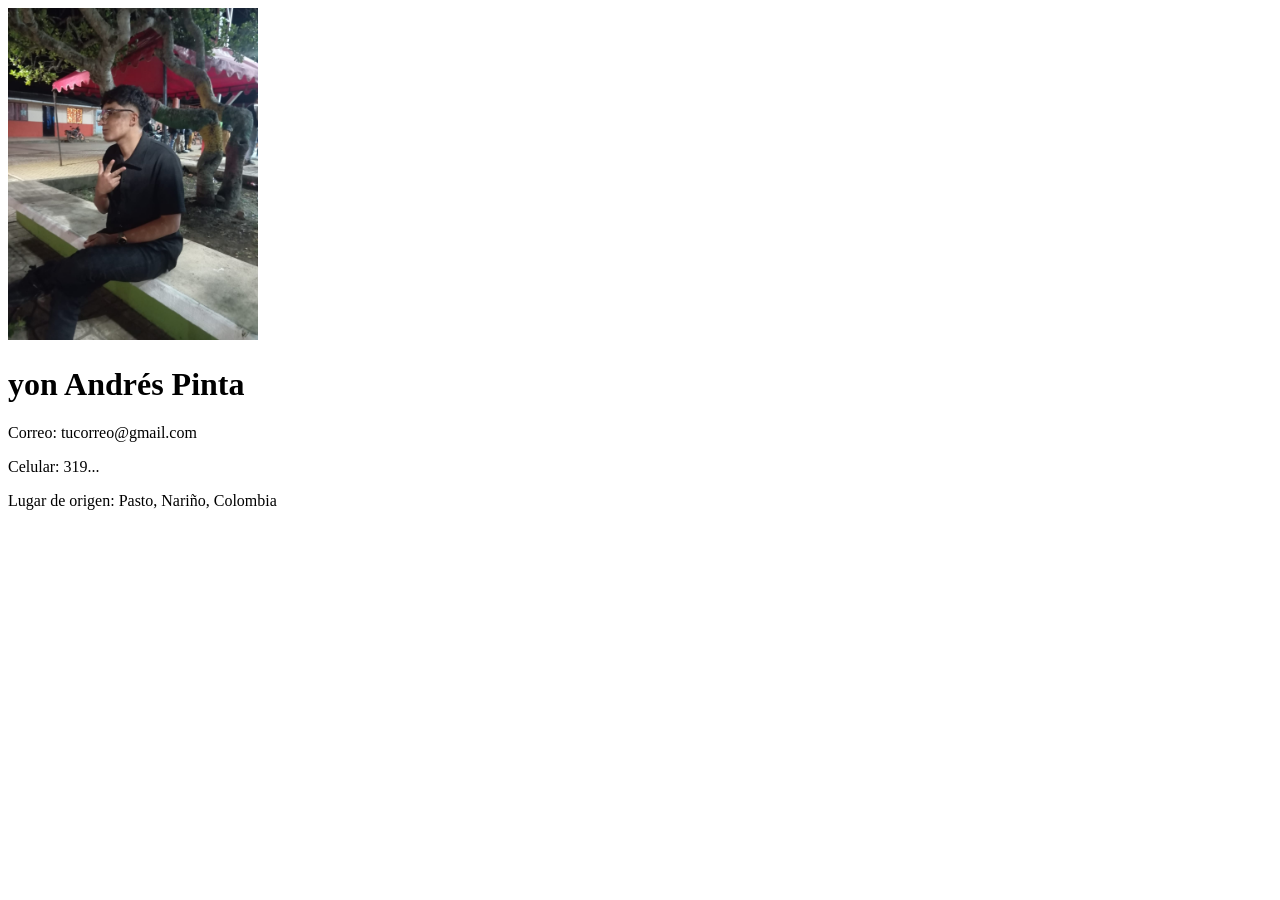
==== index.html @ c4a323ec "actualizacion de trabajo" ====
<!DOCTYPE html>
<html lang="en">
<head>
    <meta charset="UTF-8">
    <meta name="viewport" content="width=device-width, initial-scale=1.0">
    <title> soy yon y este es mi trabajo pro avanzada</title> 
</head>
<body>
<img src="IMG/FOTO1.jpeg" alt="Foto de perfil" width="250">
    <h1>yon Andrés Pinta</h1>

    <p>Correo: tucorreo@gmail.com</p>
    <p>Celular: 319...</p>
    <p>Lugar de origen: Pasto, Nariño, Colombia</p>

</body>
</html>
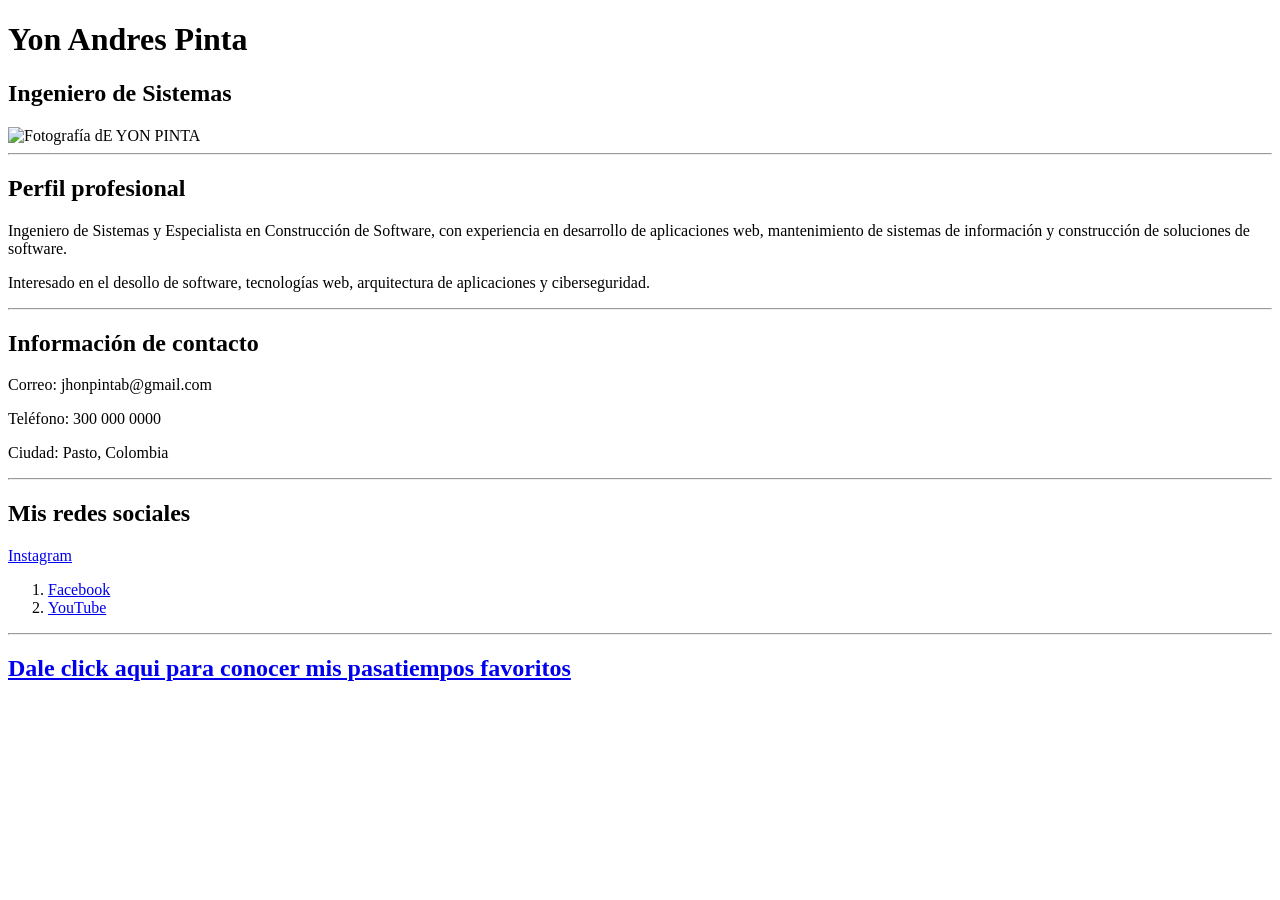
==== commit c1b87ef5: "Cambios semana 3 listas y etiqueta a" ====
--- a/index.html
+++ b/index.html
@@ -6,12 +6,46 @@
     <title> soy yon y este es mi trabajo pro avanzada</title> 
 </head>
 <body>
-<img src="IMG/FOTO1.jpeg" alt="Foto de perfil" width="250">
-    <h1>yon Andrés Pinta</h1>
+    <!-- Información principal -->
+    <h1>Yon Andres Pinta</h1>
+    <h2>Ingeniero de Sistemas</h2>
+    <img src="img/FOTO1.jpeg" alt="Fotografía dE YON PINTA" width="200">
 
-    <p>Correo: tucorreo@gmail.com</p>
-    <p>Celular: 319...</p>
-    <p>Lugar de origen: Pasto, Nariño, Colombia</p>
+    <hr>
+    <!-- Perfil profesional -->
+    <h2>Perfil profesional</h2>
+    <p>
+      Ingeniero de Sistemas y Especialista en Construcción de Software,
+      con experiencia en desarrollo de aplicaciones web, mantenimiento
+      de sistemas de información y construcción de soluciones de software.
+    </p>
 
+    <p>
+      Interesado en el desollo de software, tecnologías web,
+      arquitectura de aplicaciones y ciberseguridad.
+    </p>
+
+    <hr>
+    <!-- Información de contacto -->
+    <h2>Información de contacto</h2>
+
+    <p>Correo: jhonpintab@gmail.com</p>
+    <p>Teléfono: 300 000 0000</p>
+    <p>Ciudad: Pasto, Colombia</p>
+
+    <!-- Redes sociales -->
+    <!-- <hr> Salto de linea que me dibuja la division> -->
+    <!-- <br> Salto de linea> -->
+    <hr>
+    <h2>Mis redes sociales</h2>
+    <a href="https://www.instagram.com/"> Instagram </a>
+<ol> 
+    <li><a href="https://www.facebook.com/">Facebook</a></li>
+    <li><a href="https://www.youtube.com/">YouTube</a></li>
+</ol>
+    <hr>
+    <h2>
+      <a href="pasatiempos.html">Dale click aqui para conocer mis pasatiempos favoritos</a>
+    </h2>
 </body>
 </html>
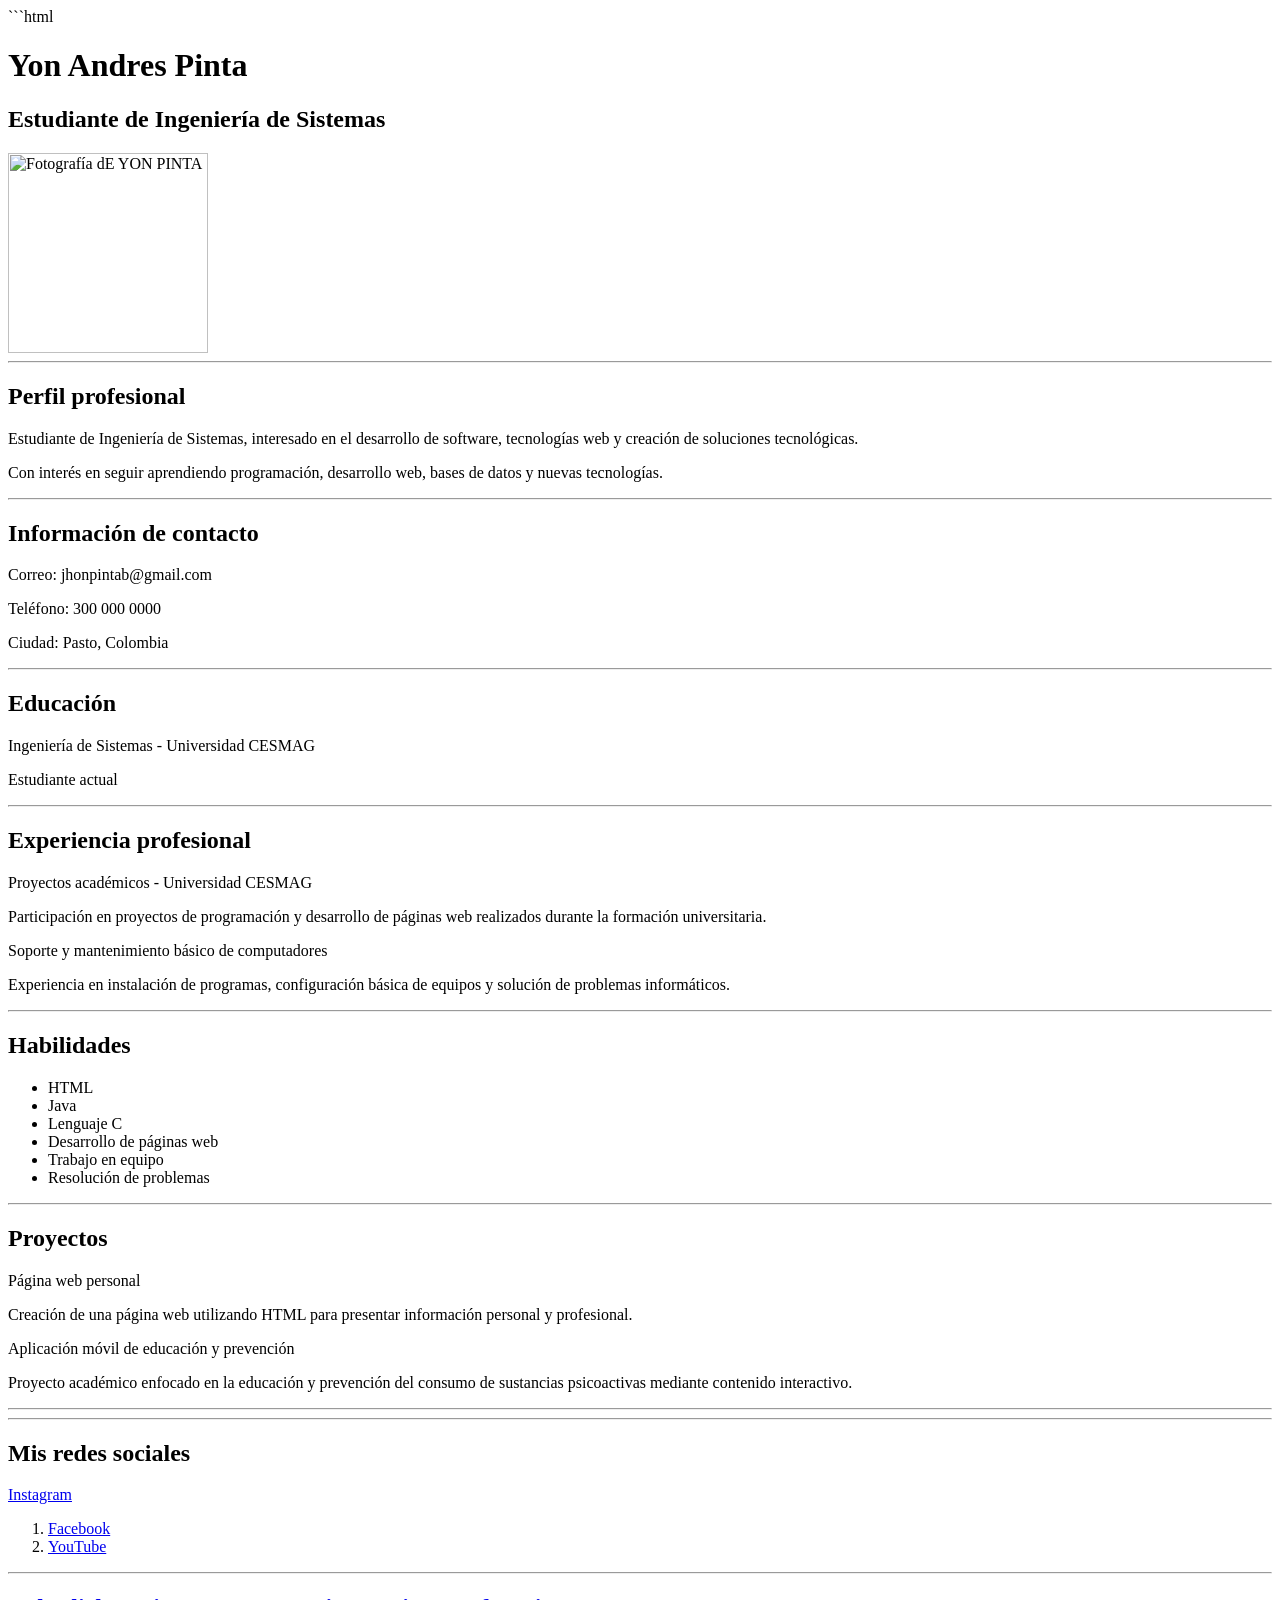
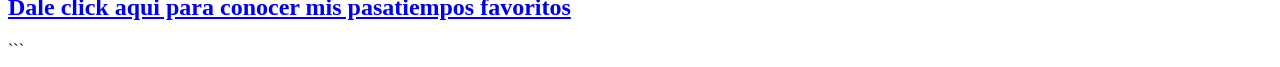
==== commit 830e56f9: "Completar hoja de vida y pasatiempos" ====
--- a/index.html
+++ b/index.html
@@ -1,3 +1,4 @@
+```html
 <!DOCTYPE html>
 <html lang="en">
 <head>
@@ -8,21 +9,20 @@
 <body>
     <!-- Información principal -->
     <h1>Yon Andres Pinta</h1>
-    <h2>Ingeniero de Sistemas</h2>
+    <h2>Estudiante de Ingeniería de Sistemas</h2>
     <img src="img/FOTO1.jpeg" alt="Fotografía dE YON PINTA" width="200">
 
     <hr>
     <!-- Perfil profesional -->
     <h2>Perfil profesional</h2>
     <p>
-      Ingeniero de Sistemas y Especialista en Construcción de Software,
-      con experiencia en desarrollo de aplicaciones web, mantenimiento
-      de sistemas de información y construcción de soluciones de software.
+      Estudiante de Ingeniería de Sistemas, interesado en el desarrollo
+      de software, tecnologías web y creación de soluciones tecnológicas.
     </p>
 
     <p>
-      Interesado en el desollo de software, tecnologías web,
-      arquitectura de aplicaciones y ciberseguridad.
+      Con interés en seguir aprendiendo programación, desarrollo web,
+      bases de datos y nuevas tecnologías.
     </p>
 
     <hr>
@@ -33,6 +33,59 @@
     <p>Teléfono: 300 000 0000</p>
     <p>Ciudad: Pasto, Colombia</p>
 
+    <hr>
+    <!-- Educación -->
+    <h2>Educación</h2>
+
+    <p>Ingeniería de Sistemas - Universidad CESMAG</p>
+    <p>Estudiante actual</p>
+
+    <hr>
+    <!-- Experiencia profesional -->
+    <h2>Experiencia profesional</h2>
+
+    <p>Proyectos académicos - Universidad CESMAG</p>
+    <p>
+      Participación en proyectos de programación y desarrollo de páginas
+      web realizados durante la formación universitaria.
+    </p>
+
+    <p>Soporte y mantenimiento básico de computadores</p>
+    <p>
+      Experiencia en instalación de programas, configuración básica de
+      equipos y solución de problemas informáticos.
+    </p>
+
+    <hr>
+    <!-- Habilidades -->
+    <h2>Habilidades</h2>
+
+    <ul>
+        <li>HTML</li>
+        <li>Java</li>
+        <li>Lenguaje C</li>
+        <li>Desarrollo de páginas web</li>
+        <li>Trabajo en equipo</li>
+        <li>Resolución de problemas</li>
+    </ul>
+
+    <hr>
+    <!-- Proyectos -->
+    <h2>Proyectos</h2>
+
+    <p>Página web personal</p>
+    <p>
+      Creación de una página web utilizando HTML para presentar
+      información personal y profesional.
+    </p>
+
+    <p>Aplicación móvil de educación y prevención</p>
+    <p>
+      Proyecto académico enfocado en la educación y prevención del consumo
+      de sustancias psicoactivas mediante contenido interactivo.
+    </p>
+
+    <hr>
     <!-- Redes sociales -->
     <!-- <hr> Salto de linea que me dibuja la division> -->
     <!-- <br> Salto de linea> -->
@@ -42,10 +95,11 @@
 <ol> 
     <li><a href="https://www.facebook.com/">Facebook</a></li>
     <li><a href="https://www.youtube.com/">YouTube</a></li>
-</ol>
-    <hr>
-    <h2>
-      <a href="pasatiempos.html">Dale click aqui para conocer mis pasatiempos favoritos</a>
-    </h2>
-</body>
-</html>+</ol> 
+    <hr> 
+    <h2> 
+      <a href="pasatiempos.html">Dale click aqui para conocer mis pasatiempos favoritos</a> 
+    </h2> 
+</body> 
+</html>
+```
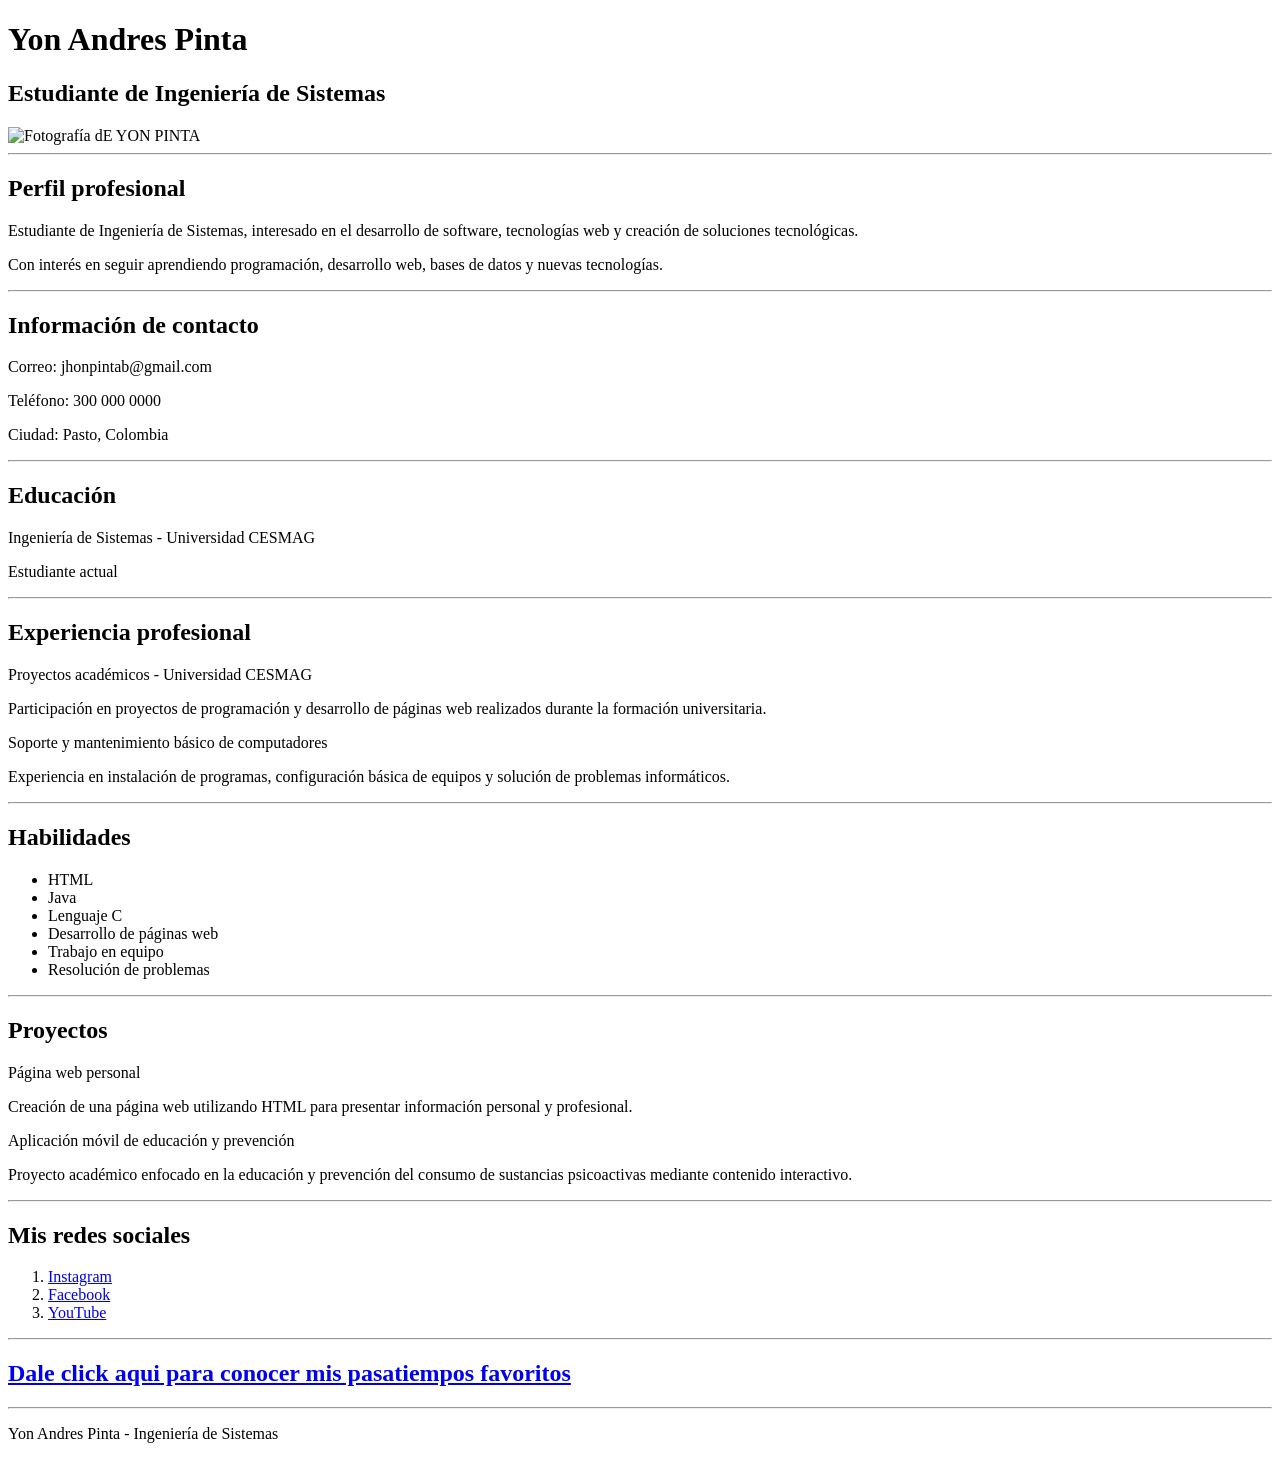
==== commit 70ce2c55: "nuevooo cam" ====
--- a/index.html
+++ b/index.html
@@ -1,105 +1,156 @@
-```html
-<!DOCTYPE html>
+<!doctype html>
 <html lang="en">
-<head>
-    <meta charset="UTF-8">
-    <meta name="viewport" content="width=device-width, initial-scale=1.0">
-    <title> soy yon y este es mi trabajo pro avanzada</title> 
-</head>
-<body>
-    <!-- Información principal -->
-    <h1>Yon Andres Pinta</h1>
-    <h2>Estudiante de Ingeniería de Sistemas</h2>
-    <img src="img/FOTO1.jpeg" alt="Fotografía dE YON PINTA" width="200">
+  <head>
+    <meta charset="UTF-8" />
+    <meta name="viewport" content="width=device-width, initial-scale=1.0" />
+    <title>soy yon y este es mi trabajo pro avanzada</title>
+  </head>
+  <body>
+    <main>
+      <!-- Información principal -->
+      <h1>Yon Andres Pinta</h1>
+      <h2>Estudiante de Ingeniería de Sistemas</h2>
 
-    <hr>
-    <!-- Perfil profesional -->
-    <h2>Perfil profesional</h2>
-    <p>
-      Estudiante de Ingeniería de Sistemas, interesado en el desarrollo
-      de software, tecnologías web y creación de soluciones tecnológicas.
-    </p>
+      <section class="section" id="informacion">
+        <img src="img/FOTO1.jpeg" alt="Fotografía dE YON PINTA" width="200" />
+      </section>
 
-    <p>
-      Con interés en seguir aprendiendo programación, desarrollo web,
-      bases de datos y nuevas tecnologías.
-    </p>
+      <hr />
 
-    <hr>
-    <!-- Información de contacto -->
-    <h2>Información de contacto</h2>
+      <!-- Perfil profesional -->
+      <h2>Perfil profesional</h2>
 
-    <p>Correo: jhonpintab@gmail.com</p>
-    <p>Teléfono: 300 000 0000</p>
-    <p>Ciudad: Pasto, Colombia</p>
+      <section class="section" id="perfil">
+        <p>
+          Estudiante de Ingeniería de Sistemas, interesado en el desarrollo de
+          software, tecnologías web y creación de soluciones tecnológicas.
+        </p>
 
-    <hr>
-    <!-- Educación -->
-    <h2>Educación</h2>
+        <p>
+          Con interés en seguir aprendiendo programación, desarrollo web, bases
+          de datos y nuevas tecnologías.
+        </p>
+      </section>
 
-    <p>Ingeniería de Sistemas - Universidad CESMAG</p>
-    <p>Estudiante actual</p>
+      <hr />
 
-    <hr>
-    <!-- Experiencia profesional -->
-    <h2>Experiencia profesional</h2>
+      <!-- Información de contacto -->
+      <h2>Información de contacto</h2>
 
-    <p>Proyectos académicos - Universidad CESMAG</p>
-    <p>
-      Participación en proyectos de programación y desarrollo de páginas
-      web realizados durante la formación universitaria.
-    </p>
+      <section class="section" id="contacto">
+        <p>Correo: jhonpintab@gmail.com</p>
+        <p>Teléfono: 300 000 0000</p>
+        <p>Ciudad: Pasto, Colombia</p>
+      </section>
 
-    <p>Soporte y mantenimiento básico de computadores</p>
-    <p>
-      Experiencia en instalación de programas, configuración básica de
-      equipos y solución de problemas informáticos.
-    </p>
+      <hr />
 
-    <hr>
-    <!-- Habilidades -->
-    <h2>Habilidades</h2>
+      <!-- Educación -->
+      <h2>Educación</h2>
 
-    <ul>
-        <li>HTML</li>
-        <li>Java</li>
-        <li>Lenguaje C</li>
-        <li>Desarrollo de páginas web</li>
-        <li>Trabajo en equipo</li>
-        <li>Resolución de problemas</li>
-    </ul>
+      <section class="section" id="educacion">
+        <article class="educacion">
+          <p>Ingeniería de Sistemas - Universidad CESMAG</p>
+        </article>
 
-    <hr>
-    <!-- Proyectos -->
-    <h2>Proyectos</h2>
+        <article class="educacion">
+          <p>Estudiante actual</p>
+        </article>
+      </section>
 
-    <p>Página web personal</p>
-    <p>
-      Creación de una página web utilizando HTML para presentar
-      información personal y profesional.
-    </p>
+      <hr />
 
-    <p>Aplicación móvil de educación y prevención</p>
-    <p>
-      Proyecto académico enfocado en la educación y prevención del consumo
-      de sustancias psicoactivas mediante contenido interactivo.
-    </p>
+      <!-- Experiencia profesional -->
+      <h2>Experiencia profesional</h2>
 
-    <hr>
-    <!-- Redes sociales -->
-    <!-- <hr> Salto de linea que me dibuja la division> -->
-    <!-- <br> Salto de linea> -->
-    <hr>
-    <h2>Mis redes sociales</h2>
-    <a href="https://www.instagram.com/"> Instagram </a>
-<ol> 
-    <li><a href="https://www.facebook.com/">Facebook</a></li>
-    <li><a href="https://www.youtube.com/">YouTube</a></li>
-</ol> 
-    <hr> 
-    <h2> 
-      <a href="pasatiempos.html">Dale click aqui para conocer mis pasatiempos favoritos</a> 
-    </h2> 
-</body> 
+      <section class="section" id="experiencia">
+        <article class="experiencia">
+          <p>Proyectos académicos - Universidad CESMAG</p>
+        </article>
+
+        <article class="experiencia">
+          <p>
+            Participación en proyectos de programación y desarrollo de páginas
+            web realizados durante la formación universitaria.
+          </p>
+        </article>
+
+        <article class="experiencia">
+          <p>Soporte y mantenimiento básico de computadores</p>
+        </article>
+
+        <article class="experiencia">
+          <p>
+            Experiencia en instalación de programas, configuración básica de
+            equipos y solución de problemas informáticos.
+          </p>
+        </article>
+      </section>
+
+      <hr />
+
+      <!-- Habilidades -->
+      <h2>Habilidades</h2>
+
+      <section class="section" id="habilidades">
+        <ul>
+          <li>HTML</li>
+          <li>Java</li>
+          <li>Lenguaje C</li>
+          <li>Desarrollo de páginas web</li>
+          <li>Trabajo en equipo</li>
+          <li>Resolución de problemas</li>
+        </ul>
+      </section>
+
+      <hr />
+
+      <!-- Proyectos -->
+      <h2>Proyectos</h2>
+
+      <section class="section" id="proyectos">
+        <p>Página web personal</p>
+        <p>
+          Creación de una página web utilizando HTML para presentar información
+          personal y profesional.
+        </p>
+
+        <p>Aplicación móvil de educación y prevención</p>
+        <p>
+          Proyecto académico enfocado en la educación y prevención del consumo
+          de sustancias psicoactivas mediante contenido interactivo.
+        </p>
+      </section>
+
+      <hr />
+
+      <!-- Redes sociales -->
+      <h2>Mis redes sociales</h2>
+
+      <section class="section" id="redes">
+        <ol>
+          <li><a href="https://www.instagram.com/"> Instagram </a></li>
+          <li><a href="https://www.facebook.com/">Facebook</a></li>
+          <li><a href="https://www.youtube.com/">YouTube</a></li>
+        </ol>
+      </section>
+
+      <hr />
+
+      <section class="section" id="pasatiempos">
+        <h2>
+          <a href="pasatiempos.html"
+            >Dale click aqui para conocer mis pasatiempos favoritos</a
+          >
+        </h2>
+      </section>
+    </main>
+
+    <hr />
+
+    <!-- Pie de página -->
+    <footer class="footer" id="pie-pagina">
+      <p>Yon Andres Pinta - Ingeniería de Sistemas</p>
+    </footer>
+  </body>
 </html>
-```
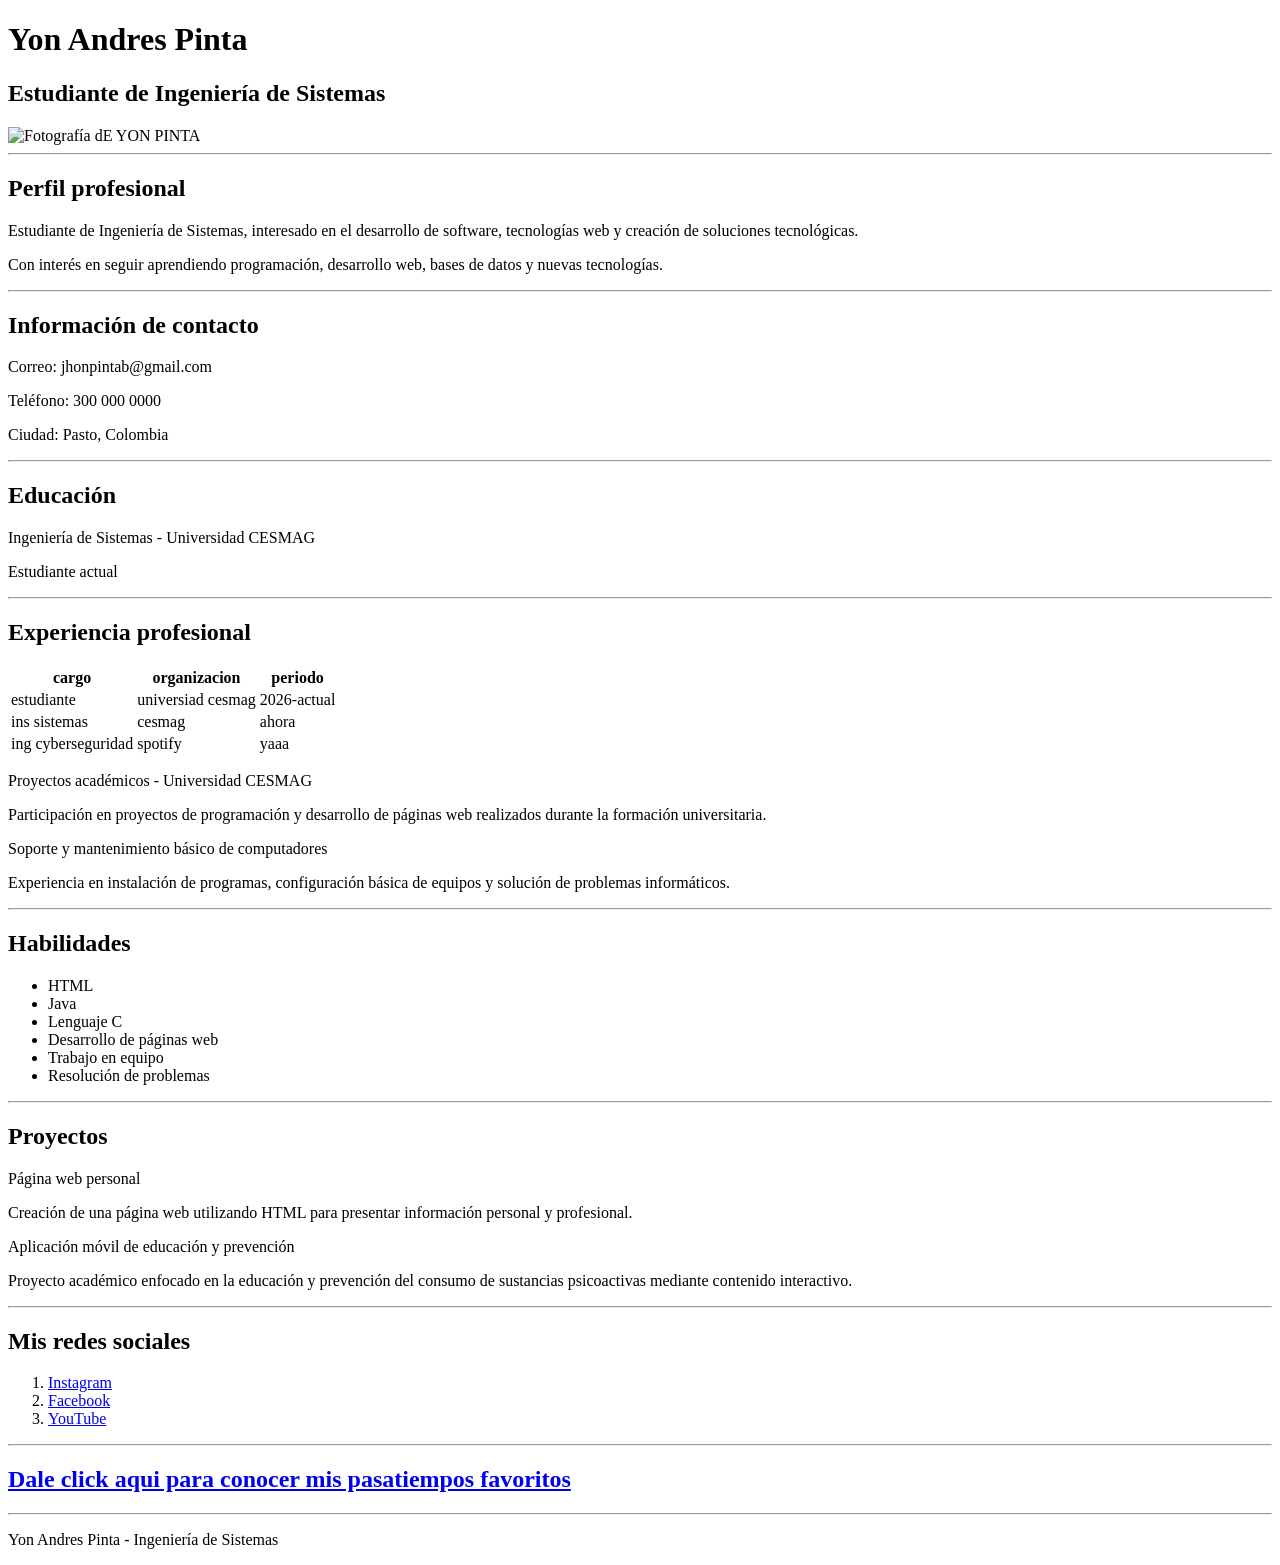
==== commit ccb30891: "nuevaaa tabla" ====
--- a/index.html
+++ b/index.html
@@ -64,6 +64,35 @@
       <h2>Experiencia profesional</h2>
 
       <section class="section" id="experiencia">
+    
+      <table>  
+      <thead>
+      <tr>
+        <th>cargo</th>
+        <th>organizacion</th>
+        <th>periodo</th>
+      </tr>
+
+      </thead>
+      <tbody>
+       <tr>
+        <td>estudiante</td>
+         <td>universiad cesmag</td>
+          <td>2026-actual</td>
+       </tr>
+         <tr>
+          <td>ins sistemas</td>
+           <td>cesmag</td>
+            <td>ahora</td>
+         </tr>
+           <tr>
+            <td>ing cyberseguridad</td>
+             <td>spotify</td>
+              <td>yaaa</td>
+           </tr>
+      </tbody>
+
+      </table>
         <article class="experiencia">
           <p>Proyectos académicos - Universidad CESMAG</p>
         </article>
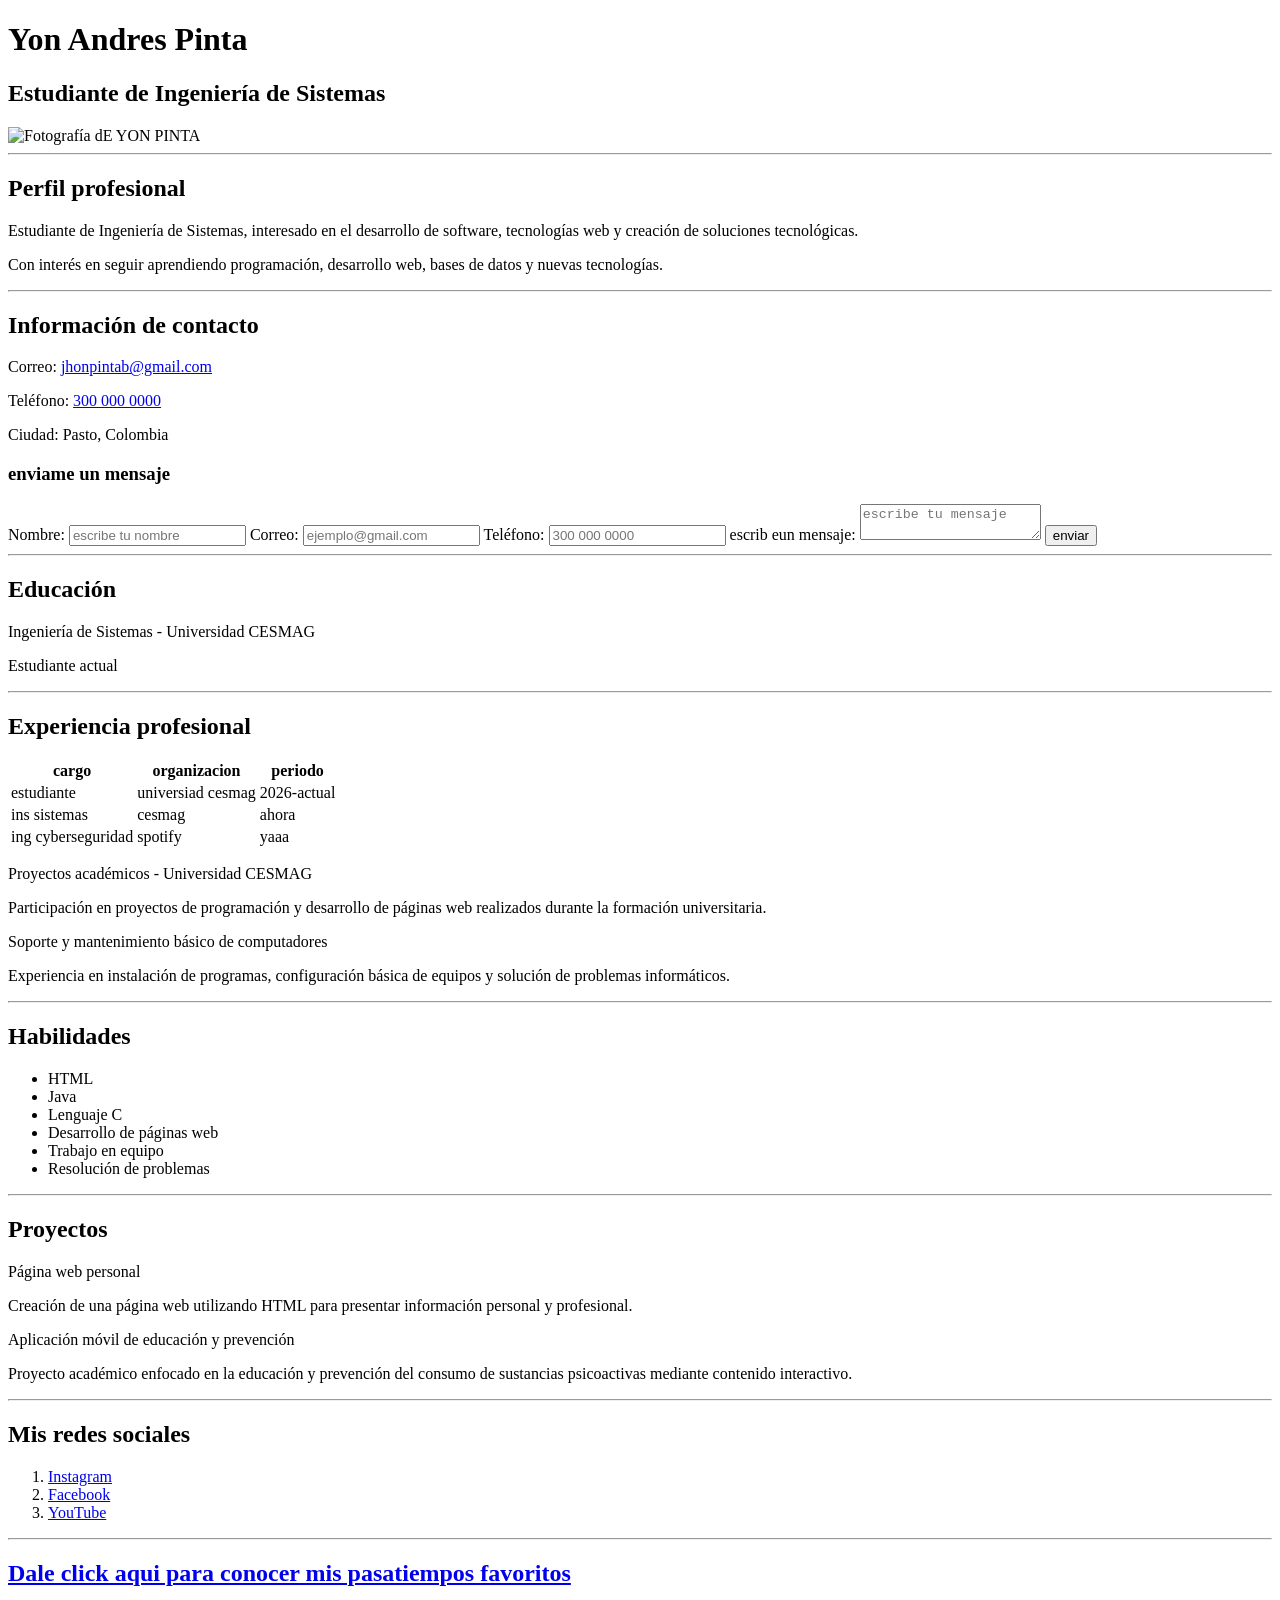
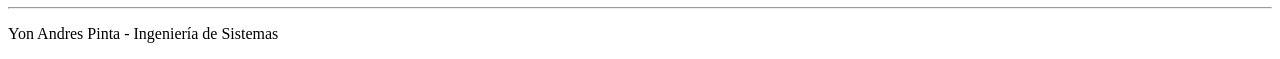
==== commit 6c75db09: "tablaaa 2" ====
--- a/index.html
+++ b/index.html
@@ -37,10 +37,25 @@
       <!-- Información de contacto -->
       <h2>Información de contacto</h2>
 
-      <section class="section" id="contacto">
-        <p>Correo: jhonpintab@gmail.com</p>
-        <p>Teléfono: 300 000 0000</p>
+     <section class="section" id="contacto">
+        <p>Correo: <a href="mailto:jhonpintab@gmail.com">jhonpintab@gmail.com</a></p>
+        <p>Teléfono: <a href="tel:+573000000000">300 000 0000</a></p>
         <p>Ciudad: Pasto, Colombia</p>
+        <h3>enviame un mensaje</h3>
+        <form>
+         <label for="nombre">Nombre:</label>
+         <input type="text" id="nombre"name="nombre" placeholder="escribe tu nombre"required>
+
+         <label for="correo">Correo:</label>
+         <input type="email"id="email"name="email" placeholder="ejemplo@gmail.com"required >
+
+         <label for="telefono">Teléfono:</label>
+         <input type="tel"id="telefono"name="telefono"placeholder="300 000 0000" required  >
+
+         <label for="mensaje">escrib eun mensaje:</label>
+         <textarea name="" id="mensaje"placeholder="escribe tu mensaje" required></textarea>
+         <button type="submit">enviar</button>
+        </form>
       </section>
 
       <hr />
@@ -158,9 +173,9 @@
 
       <section class="section" id="redes">
         <ol>
-          <li><a href="https://www.instagram.com/"> Instagram </a></li>
-          <li><a href="https://www.facebook.com/">Facebook</a></li>
-          <li><a href="https://www.youtube.com/">YouTube</a></li>
+          <li><a href="https://www.instagram.com/" target="_blank"> Instagram </a></li>
+          <li><a href="https://www.facebook.com/" target="_blank">Facebook</a></li>
+          <li><a href="https://www.youtube.com/" target="_blank">YouTube</a></li>
         </ol>
       </section>
 
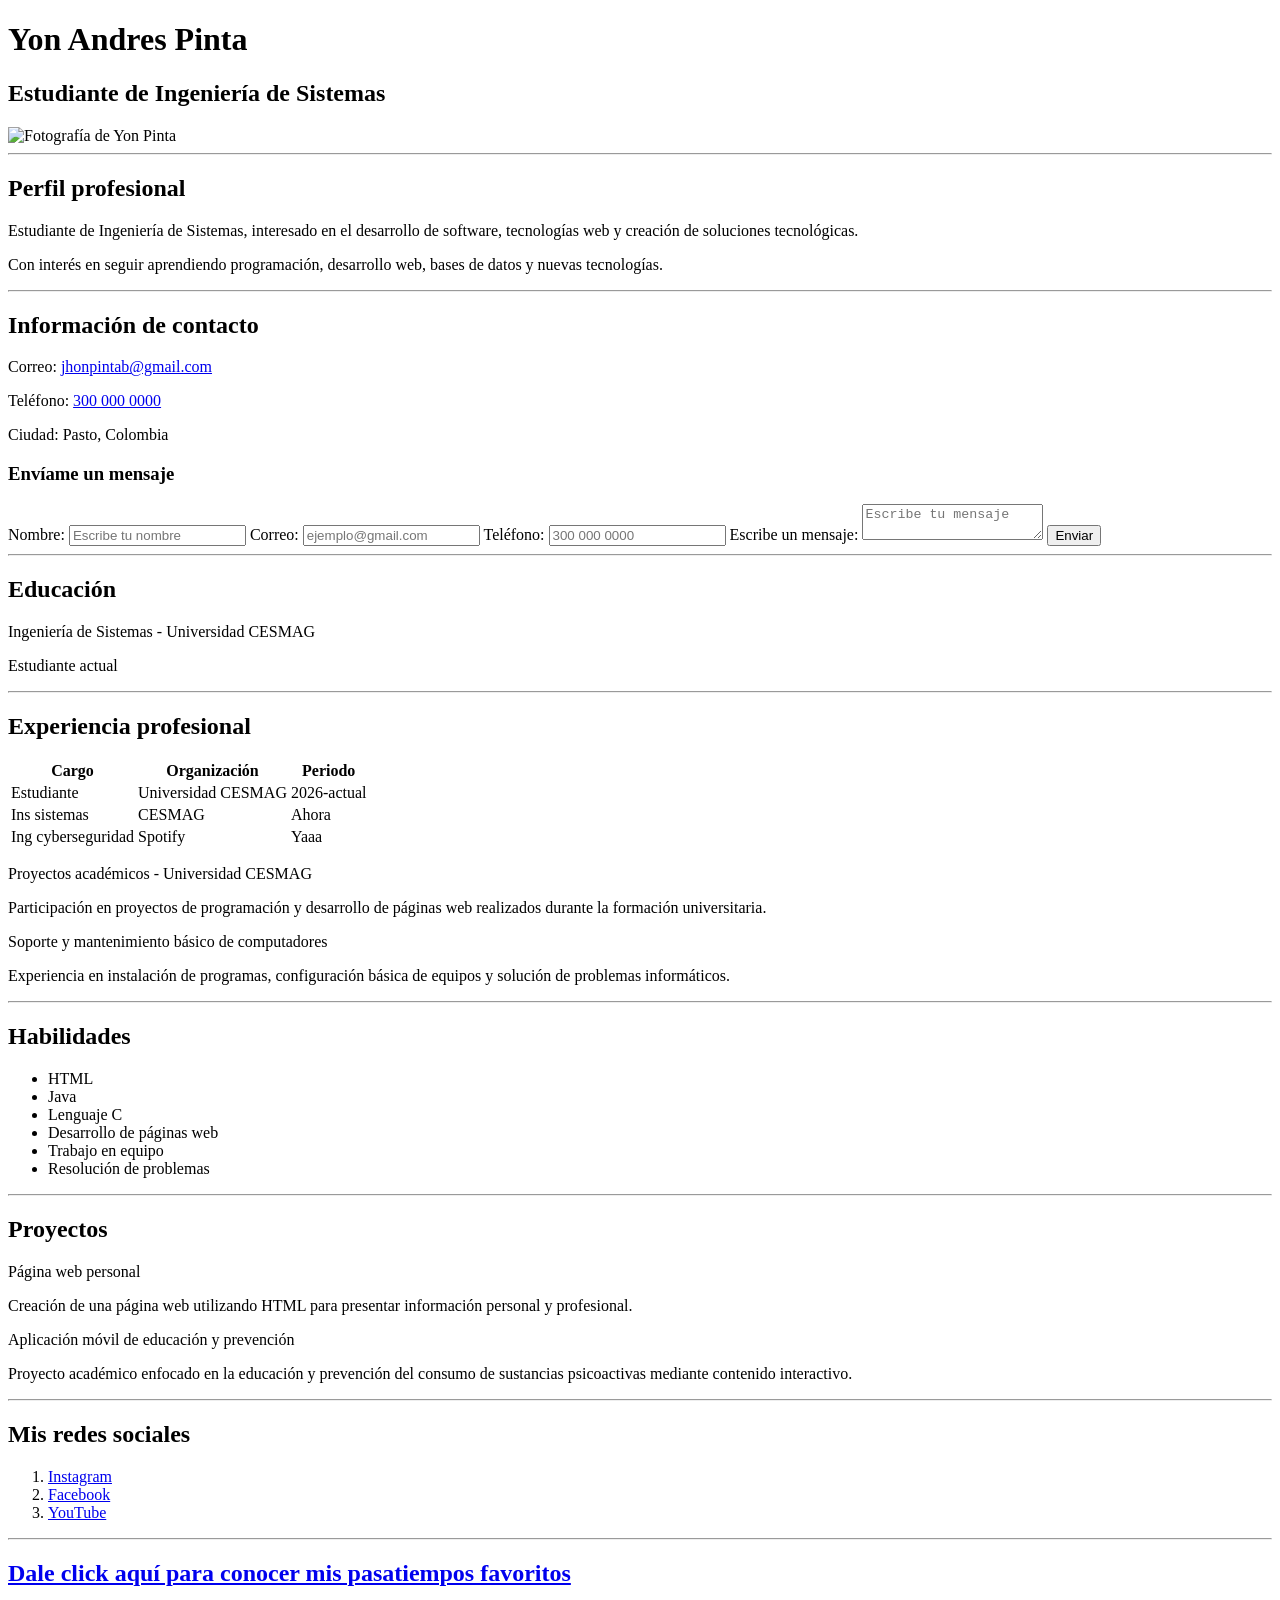
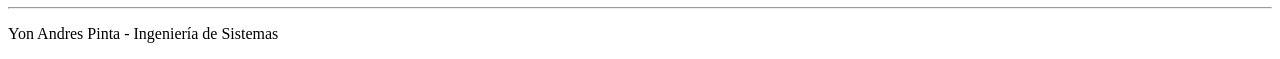
==== commit c92d7dae: "colors" ====
--- a/index.html
+++ b/index.html
@@ -3,8 +3,10 @@
   <head>
     <meta charset="UTF-8" />
     <meta name="viewport" content="width=device-width, initial-scale=1.0" />
-    <title>soy yon y este es mi trabajo pro avanzada</title>
+    <title>Soy Yon y este es mi trabajo pro avanzada</title>
+    <link rel="stylesheet" href="css/styles.css" />
   </head>
+
   <body>
     <main>
       <!-- Información principal -->
@@ -12,7 +14,11 @@
       <h2>Estudiante de Ingeniería de Sistemas</h2>
 
       <section class="section" id="informacion">
-        <img src="img/FOTO1.jpeg" alt="Fotografía dE YON PINTA" width="200" />
+        <img
+          src="img/FOTO1.jpeg"
+          alt="Fotografía de Yon Pinta"
+          width="200"
+        />
       </section>
 
       <hr />
@@ -37,24 +43,58 @@
       <!-- Información de contacto -->
       <h2>Información de contacto</h2>
 
-     <section class="section" id="contacto">
-        <p>Correo: <a href="mailto:jhonpintab@gmail.com">jhonpintab@gmail.com</a></p>
-        <p>Teléfono: <a href="tel:+573000000000">300 000 0000</a></p>
+      <section class="section" id="contacto">
+        <p>
+          Correo:
+          <a href="mailto:jhonpintab@gmail.com">jhonpintab@gmail.com</a>
+        </p>
+
+        <p>
+          Teléfono:
+          <a href="tel:+573000000000">300 000 0000</a>
+        </p>
+
         <p>Ciudad: Pasto, Colombia</p>
-        <h3>enviame un mensaje</h3>
+
+        <h3>Envíame un mensaje</h3>
+
         <form>
-         <label for="nombre">Nombre:</label>
-         <input type="text" id="nombre"name="nombre" placeholder="escribe tu nombre"required>
-
-         <label for="correo">Correo:</label>
-         <input type="email"id="email"name="email" placeholder="ejemplo@gmail.com"required >
-
-         <label for="telefono">Teléfono:</label>
-         <input type="tel"id="telefono"name="telefono"placeholder="300 000 0000" required  >
-
-         <label for="mensaje">escrib eun mensaje:</label>
-         <textarea name="" id="mensaje"placeholder="escribe tu mensaje" required></textarea>
-         <button type="submit">enviar</button>
+          <label for="nombre">Nombre:</label>
+          <input
+            type="text"
+            id="nombre"
+            name="nombre"
+            placeholder="Escribe tu nombre"
+            required
+          />
+
+          <label for="correo">Correo:</label>
+          <input
+            type="email"
+            id="email"
+            name="email"
+            placeholder="ejemplo@gmail.com"
+            required
+          />
+
+          <label for="telefono">Teléfono:</label>
+          <input
+            type="tel"
+            id="telefono"
+            name="telefono"
+            placeholder="300 000 0000"
+            required
+          />
+
+          <label for="mensaje">Escribe un mensaje:</label>
+          <textarea
+            name=""
+            id="mensaje"
+            placeholder="Escribe tu mensaje"
+            required
+          ></textarea>
+
+          <button type="submit">Enviar</button>
         </form>
       </section>
 
@@ -79,35 +119,36 @@
       <h2>Experiencia profesional</h2>
 
       <section class="section" id="experiencia">
-    
-      <table>  
-      <thead>
-      <tr>
-        <th>cargo</th>
-        <th>organizacion</th>
-        <th>periodo</th>
-      </tr>
-
-      </thead>
-      <tbody>
-       <tr>
-        <td>estudiante</td>
-         <td>universiad cesmag</td>
-          <td>2026-actual</td>
-       </tr>
-         <tr>
-          <td>ins sistemas</td>
-           <td>cesmag</td>
-            <td>ahora</td>
-         </tr>
-           <tr>
-            <td>ing cyberseguridad</td>
-             <td>spotify</td>
-              <td>yaaa</td>
-           </tr>
-      </tbody>
-
-      </table>
+        <table>
+          <thead>
+            <tr>
+              <th>Cargo</th>
+              <th>Organización</th>
+              <th>Periodo</th>
+            </tr>
+          </thead>
+
+          <tbody>
+            <tr>
+              <td>Estudiante</td>
+              <td>Universidad CESMAG</td>
+              <td>2026-actual</td>
+            </tr>
+
+            <tr>
+              <td>Ins sistemas</td>
+              <td>CESMAG</td>
+              <td>Ahora</td>
+            </tr>
+
+            <tr>
+              <td>Ing cyberseguridad</td>
+              <td>Spotify</td>
+              <td>Yaaa</td>
+            </tr>
+          </tbody>
+        </table>
+
         <article class="experiencia">
           <p>Proyectos académicos - Universidad CESMAG</p>
         </article>
@@ -154,12 +195,14 @@
 
       <section class="section" id="proyectos">
         <p>Página web personal</p>
+
         <p>
           Creación de una página web utilizando HTML para presentar información
           personal y profesional.
         </p>
 
         <p>Aplicación móvil de educación y prevención</p>
+
         <p>
           Proyecto académico enfocado en la educación y prevención del consumo
           de sustancias psicoactivas mediante contenido interactivo.
@@ -173,9 +216,23 @@
 
       <section class="section" id="redes">
         <ol>
-          <li><a href="https://www.instagram.com/" target="_blank"> Instagram </a></li>
-          <li><a href="https://www.facebook.com/" target="_blank">Facebook</a></li>
-          <li><a href="https://www.youtube.com/" target="_blank">YouTube</a></li>
+          <li>
+            <a href="https://www.instagram.com/" target="_blank">
+              Instagram
+            </a>
+          </li>
+
+          <li>
+            <a href="https://www.facebook.com/" target="_blank">
+              Facebook
+            </a>
+          </li>
+
+          <li>
+            <a href="https://www.youtube.com/" target="_blank">
+              YouTube
+            </a>
+          </li>
         </ol>
       </section>
 
@@ -183,9 +240,9 @@
 
       <section class="section" id="pasatiempos">
         <h2>
-          <a href="pasatiempos.html"
-            >Dale click aqui para conocer mis pasatiempos favoritos</a
-          >
+          <a href="pasatiempos.html">
+            Dale click aquí para conocer mis pasatiempos favoritos
+          </a>
         </h2>
       </section>
     </main>
